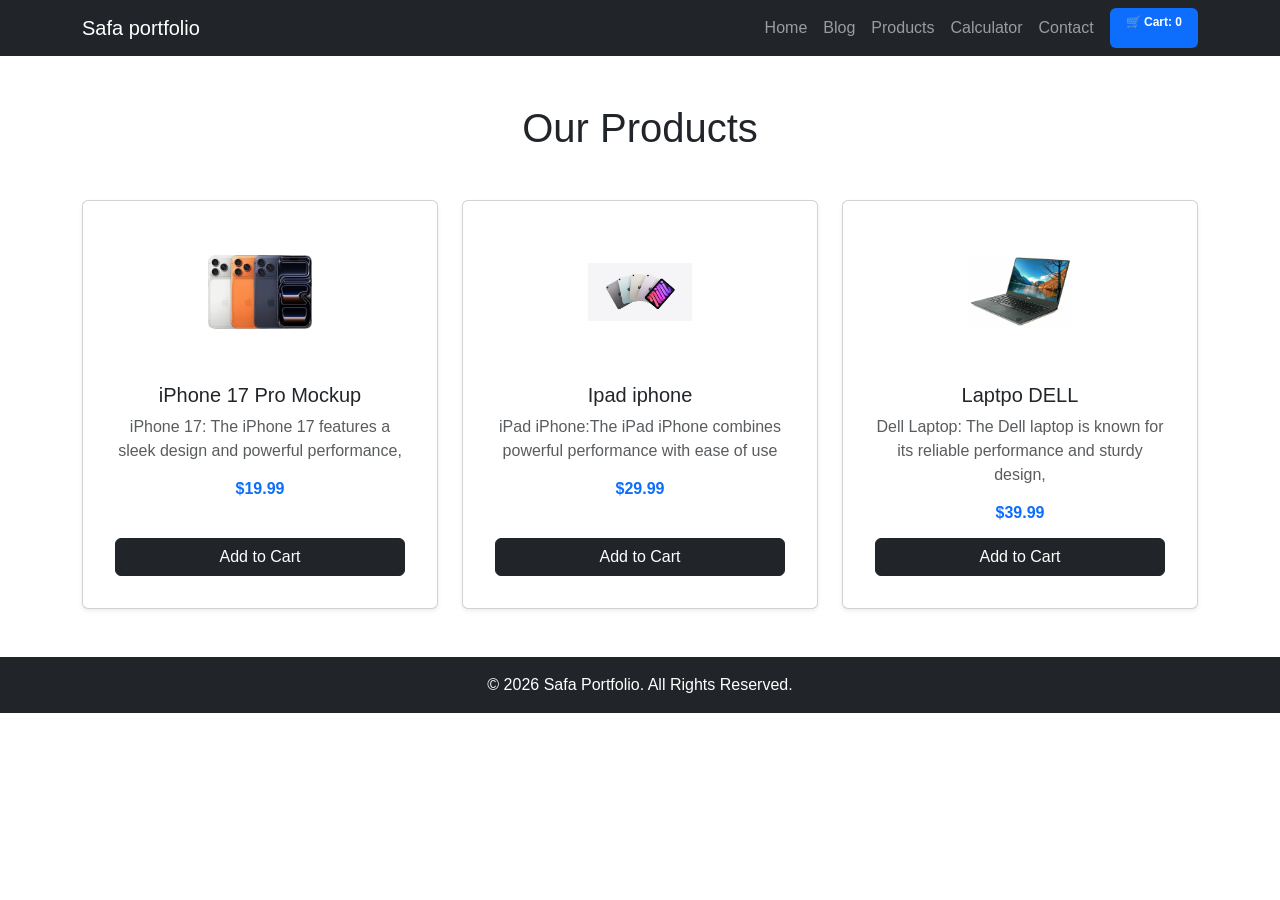
==== products.html @ b49328dc "Add files via upload" ====
<!DOCTYPE html>
<html lang="en">
<head>
    <meta charset="UTF-8">
    <meta name="viewport" content="width=device-width, initial-scale=1.0">
    <title>Product Store</title>
       <link href="https://cdn.jsdelivr.net/npm/bootstrap@5.3.3/dist/css/bootstrap.min.css" rel="stylesheet">
    <link rel="stylesheet" href="style.css">
    <script src="https://code.jquery.com/jquery-3.6.0.min.js"></script>  
      <script>
       
          $(document).ready(function() {
            let cartCount = 0;
            $('.add-to-cart-btn').click(function() {
                cartCount++;
                $('#cart-count').text(cartCount);
                
                $('#cart-badge').removeClass('bg-primary').addClass('bg-success');
                setTimeout(function() {
                    $('#cart-badge').removeClass('bg-success').addClass('bg-primary');
                }, 500);
            });
        });
    </script>
</head>
<body>
     <nav class="navbar navbar-expand-lg navbar-dark bg-dark">
        <div class="container">
            <a class="navbar-brand" href="index.html">
                Safa portfolio
            </a>
              <button class="navbar-toggler" type="button" data-bs-toggle="collapse" data-bs-target="#navbarNav">
                <span class="navbar-toggler-icon"></span>
            </button>
            <div class="collapse navbar-collapse" id="navbarNav">
                <div class="navbar-nav ms-auto align-items-center">
            <div class="navbar-nav ms-auto">
                <a class="nav-link" href="index.html">Home</a>
                <a class="nav-link" href="blog.html">Blog</a>
                <a class="nav-link" href="products.html">Products</a>
                <a class="nav-link" href="calculator.html">Calculator</a>
                <a class="nav-link" href="contact.html">Contact</a>
                  <span class="badge bg-primary ms-2 py-2 px-3" id="cart-badge">🛒 Cart: <span id="cart-count">0</span></span>
            </div>
            </div>
            </div>
    </nav> 
     <main class="container my-5">
        <h1 class="text-center mb-5">Our Products</h1>
        
        <div class="row g-4">
            <div class="col-md-4 col-sm-6">
                <div class="card h-100 shadow-sm text-center p-3">
                    <img src="iphon17.jpg" class="card-img-top mx-auto p-2" alt="Product 1" style="max-width: 120px; height: 150px; object-fit: contain;">
                    <div class="card-body d-flex flex-column">
                        <h5 class="card-title">iPhone 17 Pro Mockup</h5>
                        <p class="card-text text-muted"> iPhone 17: The iPhone 17 features a sleek design and powerful performance,</p>
                        <h6 class="card-price fw-bold text-primary mb-3">$19.99</h6>
                        <button class="btn btn-dark mt-auto add-to-cart-btn">Add to Cart</button>
                    </div>
                </div>
            </div>

            <div class="col-md-4 col-sm-6">
                <div class="card h-100 shadow-sm text-center p-3">
                    <img src="ipad .jpg" class="card-img-top mx-auto p-2" alt="Product 2" style="max-width: 120px; height: 150px; object-fit: contain;">
                    <div class="card-body d-flex flex-column">
                        <h5 class="card-title">Ipad iphone </h5>
                        <p class="card-text text-muted">iPad iPhone:The iPad iPhone combines powerful performance with ease of use</p>
                        <h6 class="card-price fw-bold text-primary mb-3">$29.99</h6>
                        <button class="btn btn-dark mt-auto add-to-cart-btn">Add to Cart</button>
                    </div>
                </div>
            </div>

            <div class="col-md-4 col-sm-6">
                <div class="card h-100 shadow-sm text-center p-3">
                    <img src="laptop.jpg" class="card-img-top mx-auto p-2" alt="Product 3" style="max-width: 120px; height: 150px; object-fit: contain;">
                    <div class="card-body d-flex flex-column">
                        <h5 class="card-title">Laptpo DELL</h5>
                        <p class="card-text text-muted">Dell Laptop: The Dell laptop is known for its reliable performance and sturdy design,</p>
                        <h6 class="card-price fw-bold text-primary mb-3">$39.99</h6>
                        <button class="btn btn-dark mt-auto add-to-cart-btn">Add to Cart</button>
                    </div>
                </div>
            </div>
        </div>
    </main>

    <footer class="bg-dark text-white text-center py-3 mt-5">
        <p class="mb-0">&copy; 2026 Safa Portfolio. All Rights Reserved.</p>
    </footer>


</body>
</html>
---- style.css ----
body {
    transition: background-color 0.3s ease, color 0.3s ease;
    font-family: 'Segoe UI', Tahoma, Geneva, Verdana, sans-serif;
}
.profil img {
    border: 4px solid #fff;
    transition: transform 0.3s ease;
}

.profil img:hover {
    transform: scale(1.03);
}
.social img {
    transition: transform 0.2s ease;
    border-radius: 8px;
    box-shadow: 0 2px 5px rgba(0,0,0,0.1);
}

.social img:hover {
    transform: scale(1.15);
}

.project-card, .card {
    transition: transform 0.3s ease, box-shadow 0.3s ease, background-color 0.3s ease, color 0.3s ease;
}
.project-card:hover, .card:hover {
    transform: translateY(-5px);
    box-shadow: 0 10px 25px rgba(0, 0, 0, 0.15) !important;
}
.card-img-top-container img, .project-card img {
    transition: transform 0.3s ease;
}

.project-card:hover img, .card:hover .card-img-top {
    transform: scale(1.05);
}
.calc-body {
    max-width: 350px;
    margin: 0 auto;
    background-color: #212529;
    border-radius: 20px;
    padding: 20px;
    box-shadow: 0 10px 25px rgba(0, 0, 0, 0.3);
}

.calc-screen {
    width: 100%;
    height: 60px;
    background-color: #343a40;
    border: none;
    border-radius: 10px;
    color: #fff;
    text-align: right;
    padding: 0 15px;
    font-size: 1.8rem;
    margin-bottom: 20px;
}

.calc-btn {
    height: 60px;
    font-size: 1.3rem;
    font-weight: bold;
    border-radius: 12px;
    border: none;
    transition: all 0.2s ease;
}
.calc-btn:active {
    transform: scale(0.95);
}

.hero-section {
    background: linear-gradient(135deg, #f8f9fa 0%, #e9ecef 100%);
    border-bottom: 1px solid #dee2e6;
}
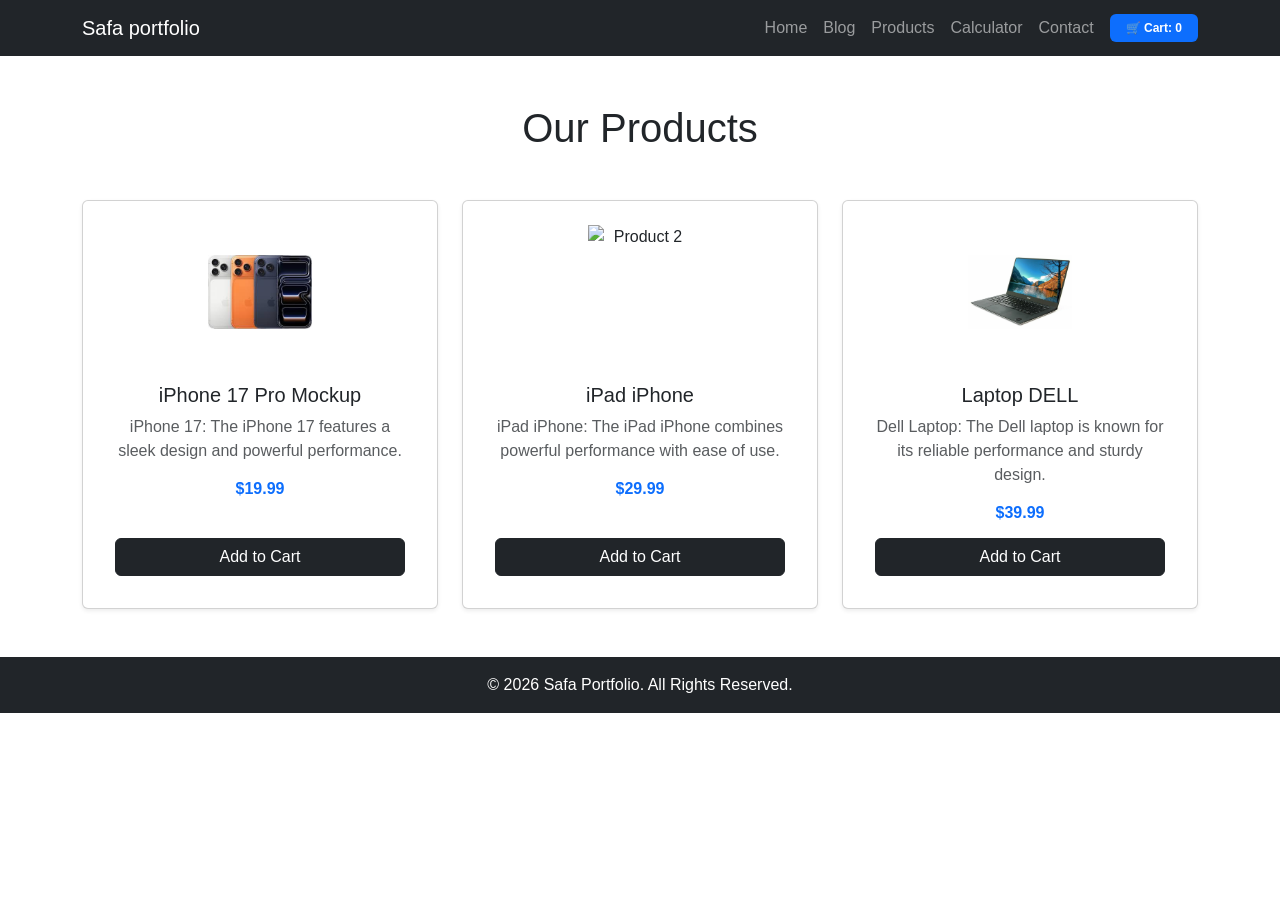
==== commit 164a877b: "Add files via upload" ====
--- a/products.html
+++ b/products.html
@@ -4,21 +4,22 @@
     <meta charset="UTF-8">
     <meta name="viewport" content="width=device-width, initial-scale=1.0">
     <title>Product Store</title>
-       <link href="https://cdn.jsdelivr.net/npm/bootstrap@5.3.3/dist/css/bootstrap.min.css" rel="stylesheet">
+    <link href="https://cdn.jsdelivr.net/npm/bootstrap@5.3.3/dist/css/bootstrap.min.css" rel="stylesheet">
     <link rel="stylesheet" href="style.css">
     <script src="https://code.jquery.com/jquery-3.6.0.min.js"></script>  
-      <script>
-       
-          $(document).ready(function() {
+    <script>
+        $(document).ready(function() {
             let cartCount = 0;
-            $('.add-to-cart-btn').click(function() {
+            $('.add-to-cart-btn').on('click touchstart', function(e) {
+                e.preventDefault();
+                
                 cartCount++;
                 $('#cart-count').text(cartCount);
                 
                 $('#cart-badge').removeClass('bg-primary').addClass('bg-success');
                 setTimeout(function() {
                     $('#cart-badge').removeClass('bg-success').addClass('bg-primary');
-                }, 500);
+                }, 400); 
             });
         });
     </script>
@@ -26,26 +27,24 @@
 <body>
      <nav class="navbar navbar-expand-lg navbar-dark bg-dark">
         <div class="container">
-            <a class="navbar-brand" href="index.html">
-                Safa portfolio
-            </a>
-              <button class="navbar-toggler" type="button" data-bs-toggle="collapse" data-bs-target="#navbarNav">
+            <a class="navbar-brand" href="index.html">Safa portfolio</a>
+            <button class="navbar-toggler" type="button" data-bs-toggle="collapse" data-bs-target="#navbarNav">
                 <span class="navbar-toggler-icon"></span>
             </button>
             <div class="collapse navbar-collapse" id="navbarNav">
                 <div class="navbar-nav ms-auto align-items-center">
-            <div class="navbar-nav ms-auto">
-                <a class="nav-link" href="index.html">Home</a>
-                <a class="nav-link" href="blog.html">Blog</a>
-                <a class="nav-link" href="products.html">Products</a>
-                <a class="nav-link" href="calculator.html">Calculator</a>
-                <a class="nav-link" href="contact.html">Contact</a>
-                  <span class="badge bg-primary ms-2 py-2 px-3" id="cart-badge">🛒 Cart: <span id="cart-count">0</span></span>
+                    <a class="nav-link" href="index.html">Home</a>
+                    <a class="nav-link" href="blog.html">Blog</a>
+                    <a class="nav-link" href="products.html">Products</a>
+                    <a class="nav-link" href="calculator.html">Calculator</a>
+                    <a class="nav-link" href="contact.html">Contact</a>
+                    <span class="badge bg-primary ms-2 py-2 px-3" id="cart-badge">🛒 Cart: <span id="cart-count">0</span></span>
+                </div>
             </div>
-            </div>
-            </div>
+        </div>
     </nav> 
-     <main class="container my-5">
+
+    <main class="container my-5">
         <h1 class="text-center mb-5">Our Products</h1>
         
         <div class="row g-4">
@@ -54,7 +53,7 @@
                     <img src="iphon17.jpg" class="card-img-top mx-auto p-2" alt="Product 1" style="max-width: 120px; height: 150px; object-fit: contain;">
                     <div class="card-body d-flex flex-column">
                         <h5 class="card-title">iPhone 17 Pro Mockup</h5>
-                        <p class="card-text text-muted"> iPhone 17: The iPhone 17 features a sleek design and powerful performance,</p>
+                        <p class="card-text text-muted">iPhone 17: The iPhone 17 features a sleek design and powerful performance.</p>
                         <h6 class="card-price fw-bold text-primary mb-3">$19.99</h6>
                         <button class="btn btn-dark mt-auto add-to-cart-btn">Add to Cart</button>
                     </div>
@@ -63,22 +62,21 @@
 
             <div class="col-md-4 col-sm-6">
                 <div class="card h-100 shadow-sm text-center p-3">
-                    <img src="ipad .jpg" class="card-img-top mx-auto p-2" alt="Product 2" style="max-width: 120px; height: 150px; object-fit: contain;">
+                    <img src="ipad.jpg" class="card-img-top mx-auto p-2" alt="Product 2" style="max-width: 120px; height: 150px; object-fit: contain;">
                     <div class="card-body d-flex flex-column">
-                        <h5 class="card-title">Ipad iphone </h5>
-                        <p class="card-text text-muted">iPad iPhone:The iPad iPhone combines powerful performance with ease of use</p>
+                        <h5 class="card-title">iPad iPhone</h5>
+                        <p class="card-text text-muted">iPad iPhone: The iPad iPhone combines powerful performance with ease of use.</p>
                         <h6 class="card-price fw-bold text-primary mb-3">$29.99</h6>
                         <button class="btn btn-dark mt-auto add-to-cart-btn">Add to Cart</button>
                     </div>
                 </div>
             </div>
-
             <div class="col-md-4 col-sm-6">
                 <div class="card h-100 shadow-sm text-center p-3">
                     <img src="laptop.jpg" class="card-img-top mx-auto p-2" alt="Product 3" style="max-width: 120px; height: 150px; object-fit: contain;">
                     <div class="card-body d-flex flex-column">
-                        <h5 class="card-title">Laptpo DELL</h5>
-                        <p class="card-text text-muted">Dell Laptop: The Dell laptop is known for its reliable performance and sturdy design,</p>
+                        <h5 class="card-title">Laptop DELL</h5>
+                        <p class="card-text text-muted">Dell Laptop: The Dell laptop is known for its reliable performance and sturdy design.</p>
                         <h6 class="card-price fw-bold text-primary mb-3">$39.99</h6>
                         <button class="btn btn-dark mt-auto add-to-cart-btn">Add to Cart</button>
                     </div>
@@ -90,7 +88,5 @@
     <footer class="bg-dark text-white text-center py-3 mt-5">
         <p class="mb-0">&copy; 2026 Safa Portfolio. All Rights Reserved.</p>
     </footer>
-
-
 </body>
 </html>
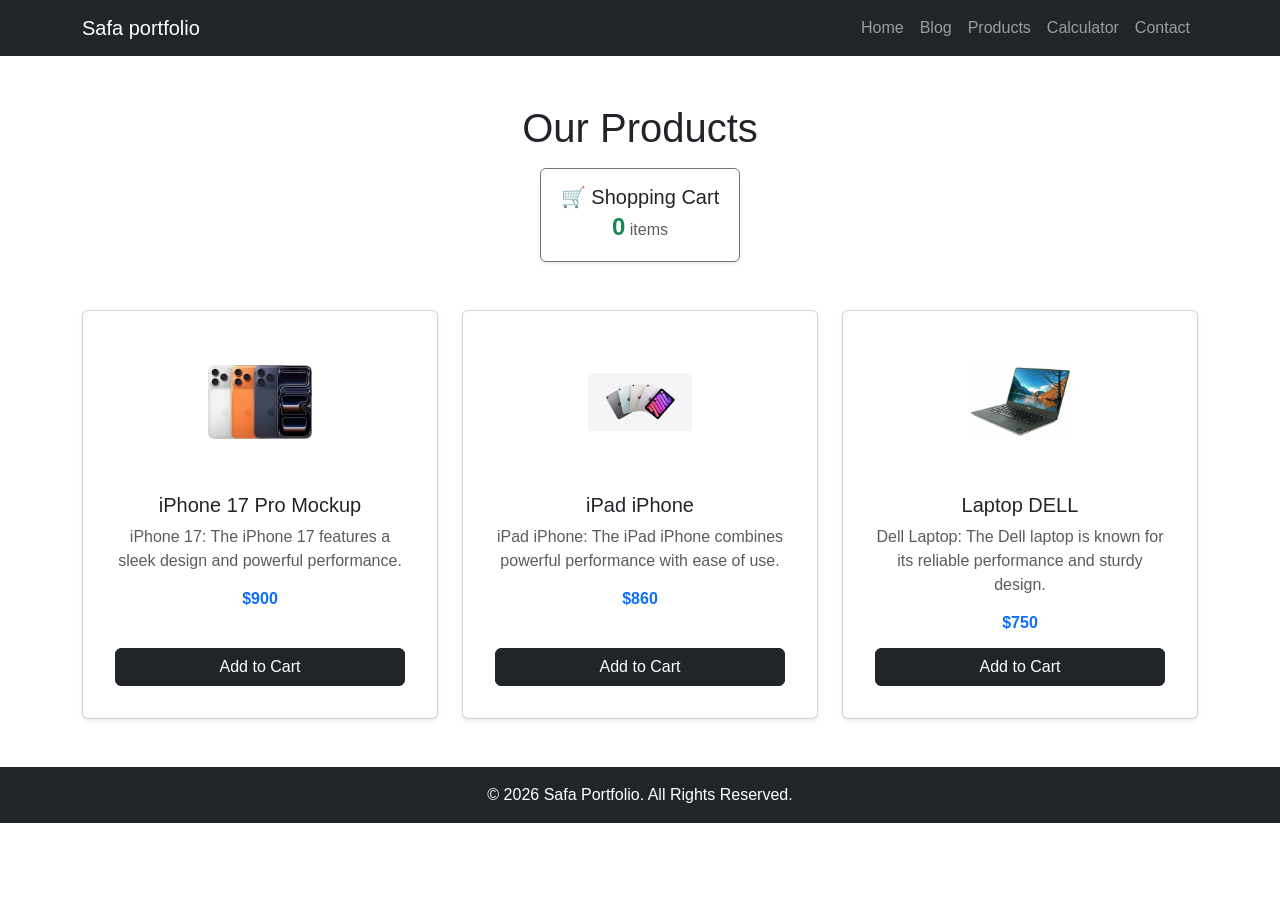
==== commit 49dba65f: "Add files via upload" ====
--- a/products.html
+++ b/products.html
@@ -10,16 +10,19 @@
     <script>
         $(document).ready(function() {
             let cartCount = 0;
-            $('.add-to-cart-btn').on('click touchstart', function(e) {
+            
+           
+            $('.add-to-cart-btn').on('click', function(e) {
                 e.preventDefault();
                 
                 cartCount++;
                 $('#cart-count').text(cartCount);
                 
-                $('#cart-badge').removeClass('bg-primary').addClass('bg-success');
+                
+                $('#page-cart-box').removeClass('border-secondary').addClass('border-success bg-light');
                 setTimeout(function() {
-                    $('#cart-badge').removeClass('bg-success').addClass('bg-primary');
-                }, 400); 
+                    $('#page-cart-box').removeClass('border-success bg-light').addClass('border-secondary');
+                }, 300);
             });
         });
     </script>
@@ -38,14 +41,20 @@
                     <a class="nav-link" href="products.html">Products</a>
                     <a class="nav-link" href="calculator.html">Calculator</a>
                     <a class="nav-link" href="contact.html">Contact</a>
-                    <span class="badge bg-primary ms-2 py-2 px-3" id="cart-badge">🛒 Cart: <span id="cart-count">0</span></span>
                 </div>
             </div>
         </div>
     </nav> 
 
     <main class="container my-5">
-        <h1 class="text-center mb-5">Our Products</h1>
+        <h1 class="text-center mb-3">Our Products</h1>
+        
+        <div class="d-flex justify-content-center mb-5">
+            <div id="page-cart-box" class="border border-secondary rounded p-3 text-center shadow-sm" style="min-width: 200px; transition: all 0.3s ease;">
+                <h5 class="mb-0">🛒 Shopping Cart</h5>
+                <span class="fs-4 fw-bold text-success" id="cart-count">0</span> <span class="text-muted">items</span>
+            </div>
+        </div>
         
         <div class="row g-4">
             <div class="col-md-4 col-sm-6">
@@ -54,7 +63,7 @@
                     <div class="card-body d-flex flex-column">
                         <h5 class="card-title">iPhone 17 Pro Mockup</h5>
                         <p class="card-text text-muted">iPhone 17: The iPhone 17 features a sleek design and powerful performance.</p>
-                        <h6 class="card-price fw-bold text-primary mb-3">$19.99</h6>
+                        <h6 class="card-price fw-bold text-primary mb-3">$900</h6>
                         <button class="btn btn-dark mt-auto add-to-cart-btn">Add to Cart</button>
                     </div>
                 </div>
@@ -66,18 +75,19 @@
                     <div class="card-body d-flex flex-column">
                         <h5 class="card-title">iPad iPhone</h5>
                         <p class="card-text text-muted">iPad iPhone: The iPad iPhone combines powerful performance with ease of use.</p>
-                        <h6 class="card-price fw-bold text-primary mb-3">$29.99</h6>
+                        <h6 class="card-price fw-bold text-primary mb-3">$860</h6>
                         <button class="btn btn-dark mt-auto add-to-cart-btn">Add to Cart</button>
                     </div>
                 </div>
             </div>
+
             <div class="col-md-4 col-sm-6">
                 <div class="card h-100 shadow-sm text-center p-3">
                     <img src="laptop.jpg" class="card-img-top mx-auto p-2" alt="Product 3" style="max-width: 120px; height: 150px; object-fit: contain;">
                     <div class="card-body d-flex flex-column">
                         <h5 class="card-title">Laptop DELL</h5>
                         <p class="card-text text-muted">Dell Laptop: The Dell laptop is known for its reliable performance and sturdy design.</p>
-                        <h6 class="card-price fw-bold text-primary mb-3">$39.99</h6>
+                        <h6 class="card-price fw-bold text-primary mb-3">$750</h6>
                         <button class="btn btn-dark mt-auto add-to-cart-btn">Add to Cart</button>
                     </div>
                 </div>
@@ -88,5 +98,7 @@
     <footer class="bg-dark text-white text-center py-3 mt-5">
         <p class="mb-0">&copy; 2026 Safa Portfolio. All Rights Reserved.</p>
     </footer>
+
+    <script src="https://cdn.jsdelivr.net/npm/bootstrap@5.3.3/dist/js/bootstrap.bundle.min.js"></script>
 </body>
 </html>
